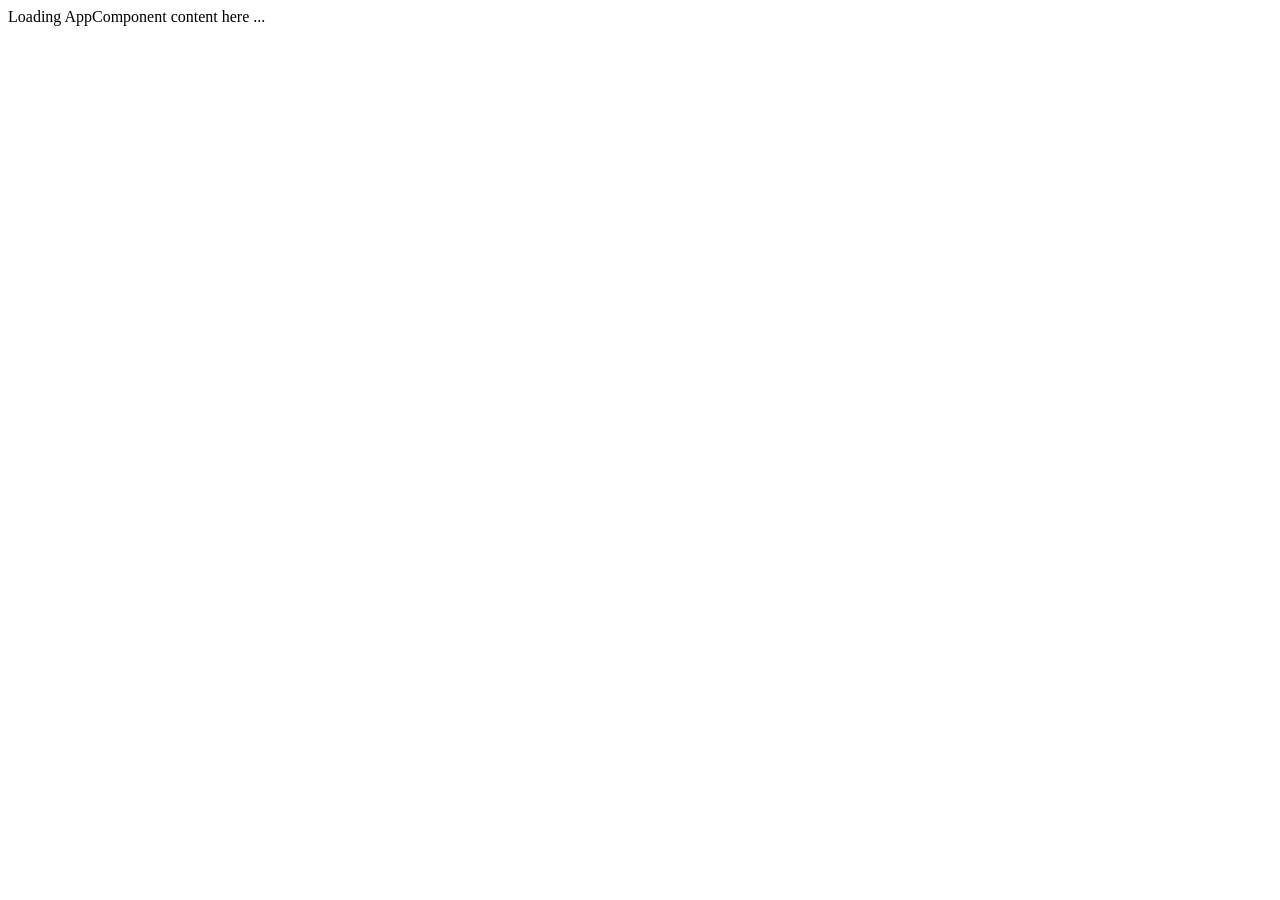
==== src/index.html @ ac7534c7 "First commit." ====
<!DOCTYPE html>
<html>
  <head>
    <title>Angular QuickStart</title>
    <base href="/">
    <meta charset="UTF-8">
    <meta name="viewport" content="width=device-width, initial-scale=1">
    <link rel="stylesheet" href="styles.css">

    <!-- Polyfill(s) for older browsers -->
    <script src="node_modules/core-js/client/shim.min.js"></script>

    <script src="node_modules/zone.js/dist/zone.js"></script>
    <script src="node_modules/systemjs/dist/system.src.js"></script>

    <script src="systemjs.config.js"></script>
    <script>
      System.import('main.js').catch(function(err){ console.error(err); });
    </script>
  </head>

  <body>
    <my-app>Loading AppComponent content here ...</my-app>
  </body>
</html>
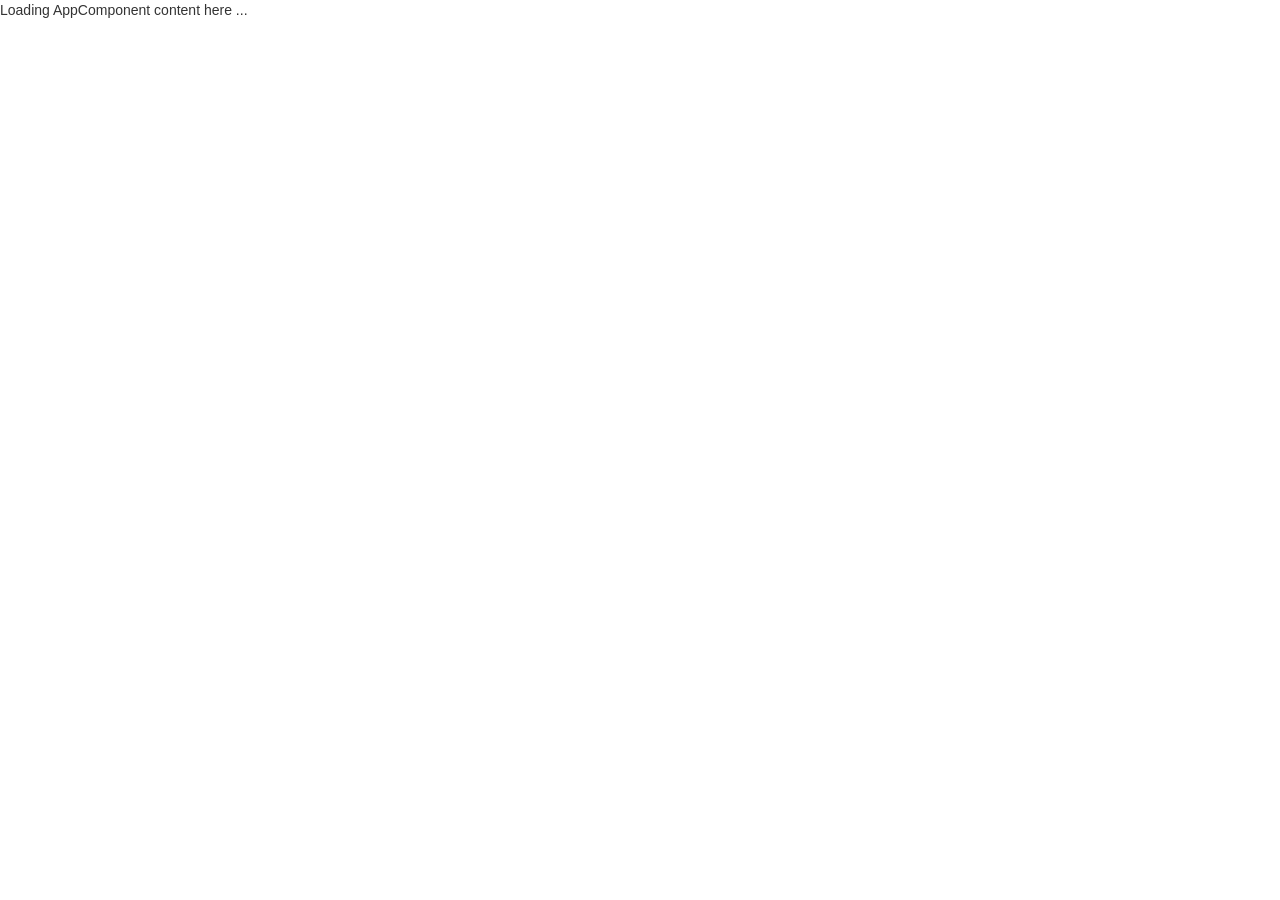
==== commit 3b6d32f3: "Add bootstrap." ====
--- a/src/index.html
+++ b/src/index.html
@@ -1,11 +1,12 @@
 <!DOCTYPE html>
 <html>
   <head>
-    <title>Angular QuickStart</title>
+    <title>Weather</title>
     <base href="/">
     <meta charset="UTF-8">
     <meta name="viewport" content="width=device-width, initial-scale=1">
     <link rel="stylesheet" href="styles.css">
+    <link href="https://maxcdn.bootstrapcdn.com/bootstrap/3.3.7/css/bootstrap.min.css" rel="stylesheet">
 
     <!-- Polyfill(s) for older browsers -->
     <script src="node_modules/core-js/client/shim.min.js"></script>
